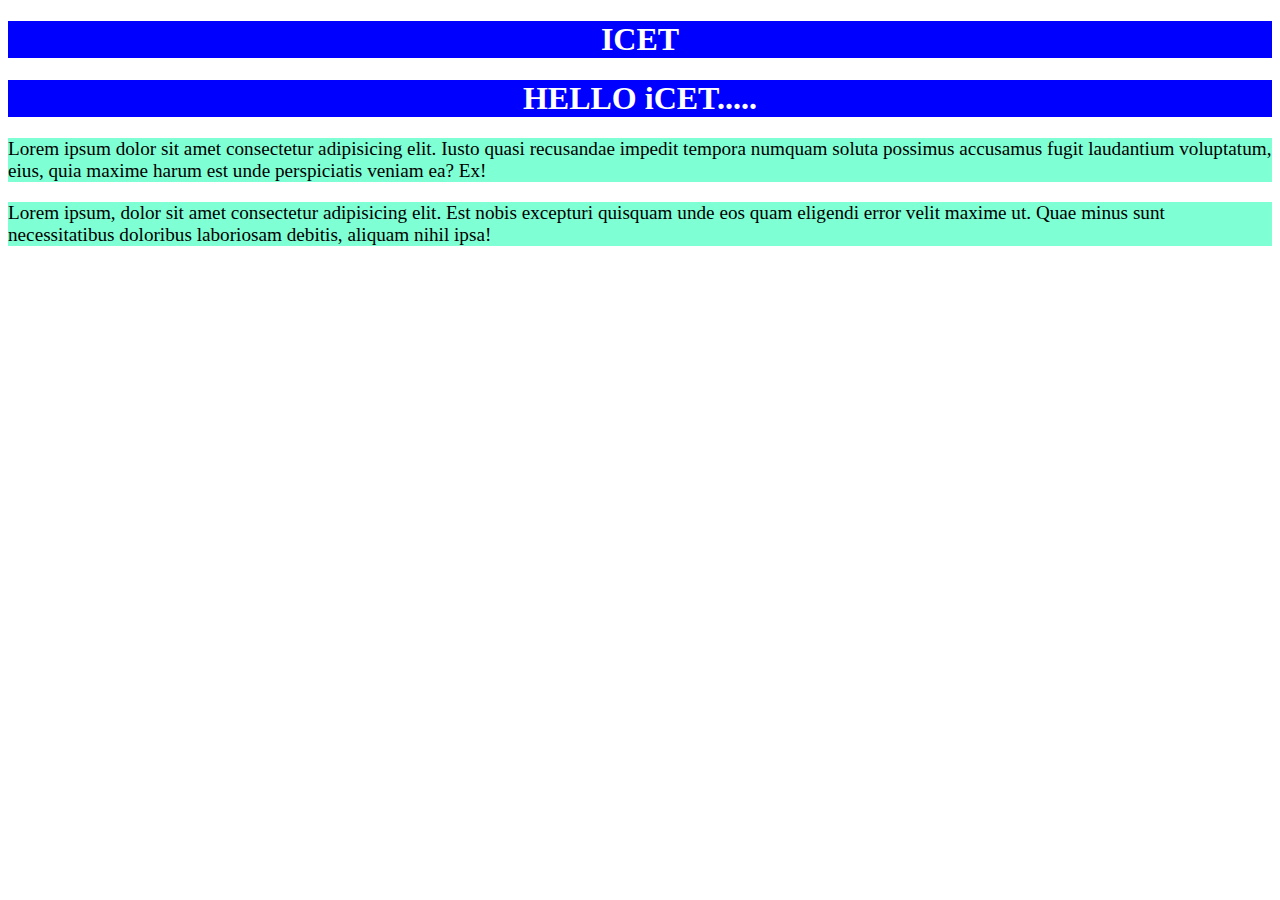
==== index.html @ 597256f9 "first commit" ====
<!DOCTYPE html>
<html lang="en">
<head>
    <meta charset="UTF-8">
    <meta name="viewport" content="width=device-width, initial-scale=1.0">
    <title>DAY 04 </title>
    <style>
        h1{
            background-color: blue; 
            color: white; 
            text-align: center;
        }
        p{
            font-size: larger; 
            background-color: aquamarine ; 
            color: black;

        }


    </style>

</head>
<body>
    <h1  >ICET</h1>
    <h1>HELLO iCET.....</h1>
    <p >Lorem ipsum dolor sit amet consectetur adipisicing elit. Iusto quasi recusandae impedit tempora numquam soluta possimus accusamus fugit laudantium voluptatum, eius, quia maxime harum est unde perspiciatis veniam ea? Ex!</p>
    <p>
        Lorem ipsum, dolor sit amet consectetur adipisicing elit. Est nobis excepturi quisquam unde eos quam eligendi error velit maxime ut. Quae minus sunt necessitatibus doloribus laboriosam debitis, aliquam nihil ipsa!
    </p>

</body>
</html>
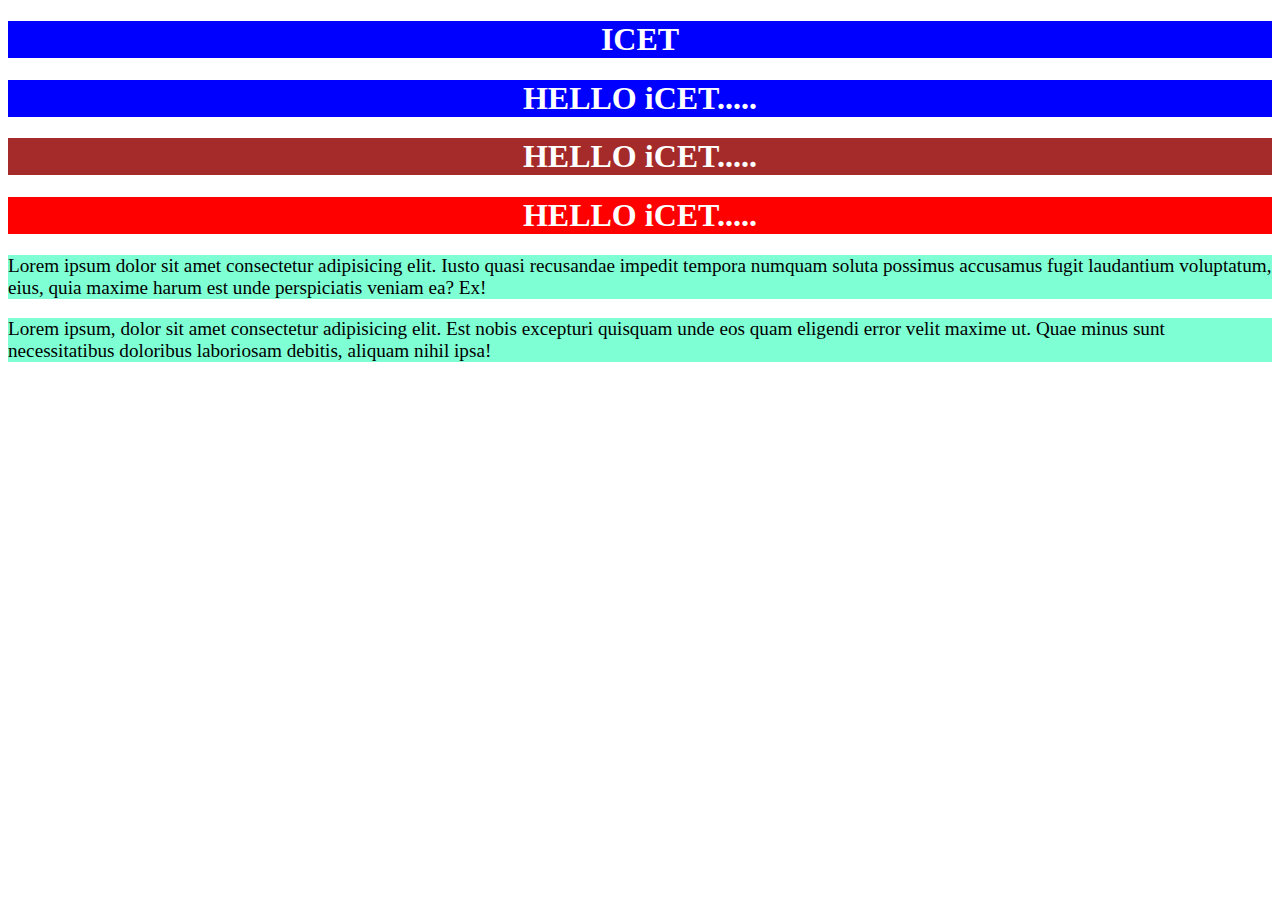
==== commit ff673f7b: "id selector" ====
--- a/index.html
+++ b/index.html
@@ -16,6 +16,12 @@
             color: black;
 
         }
+        #icet01{
+            background-color: brown;
+        }
+        #icet02{
+            background-color: red;
+        }
 
 
     </style>
@@ -24,6 +30,8 @@
 <body>
     <h1  >ICET</h1>
     <h1>HELLO iCET.....</h1>
+    <h1 id="icet01">HELLO iCET.....</h1>
+    <h1 id="icet02">HELLO iCET.....</h1>
     <p >Lorem ipsum dolor sit amet consectetur adipisicing elit. Iusto quasi recusandae impedit tempora numquam soluta possimus accusamus fugit laudantium voluptatum, eius, quia maxime harum est unde perspiciatis veniam ea? Ex!</p>
     <p>
         Lorem ipsum, dolor sit amet consectetur adipisicing elit. Est nobis excepturi quisquam unde eos quam eligendi error velit maxime ut. Quae minus sunt necessitatibus doloribus laboriosam debitis, aliquam nihil ipsa!
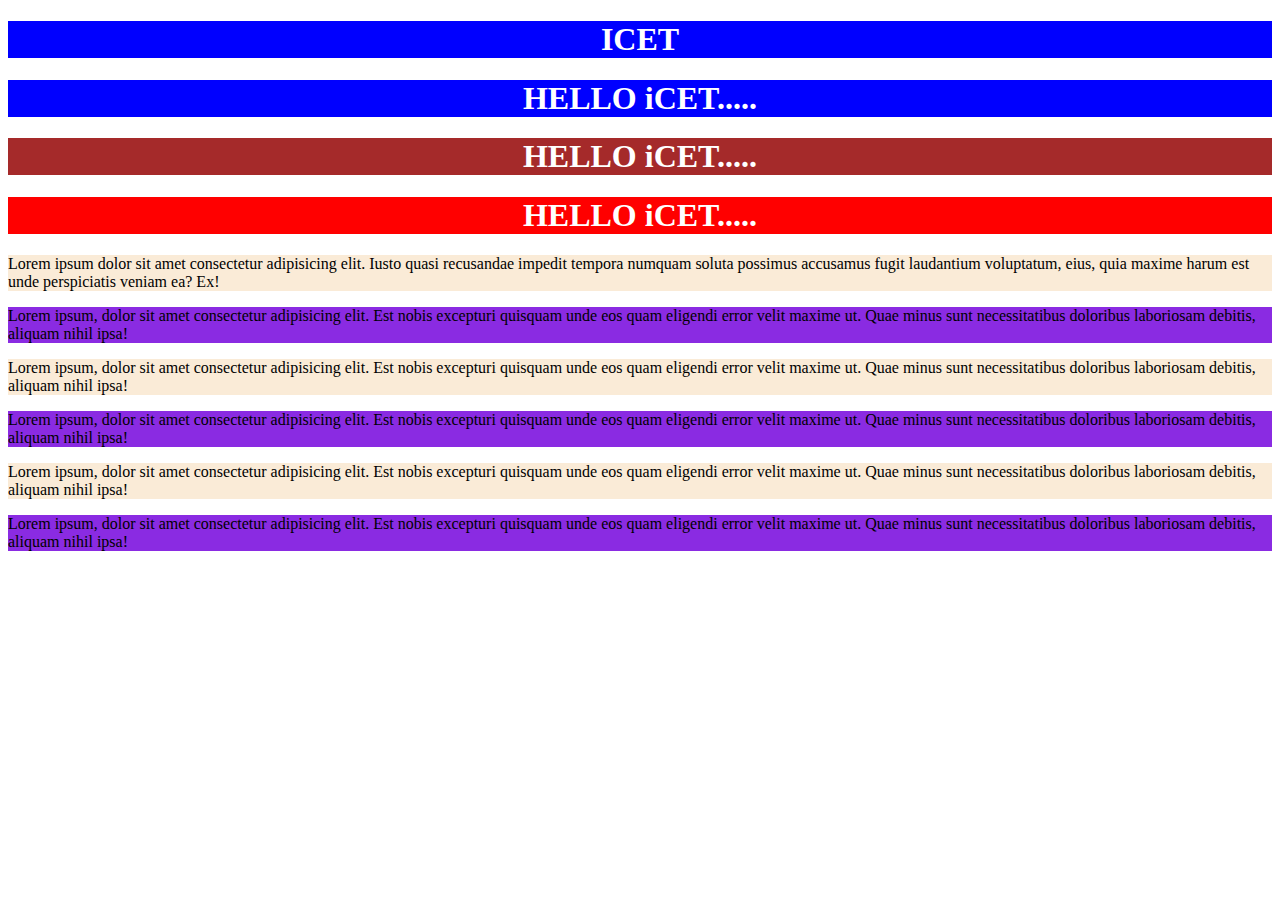
==== commit 52bbada6: "class selector" ====
--- a/index.html
+++ b/index.html
@@ -10,17 +10,18 @@
             color: white; 
             text-align: center;
         }
-        p{
-            font-size: larger; 
-            background-color: aquamarine ; 
-            color: black;
-
-        }
+        
         #icet01{
             background-color: brown;
         }
         #icet02{
             background-color: red;
+        }
+        .group01{
+            background-color: antiquewhite;
+        }
+        .group02{
+            background-color: blueviolet;
         }
 
 
@@ -32,10 +33,16 @@
     <h1>HELLO iCET.....</h1>
     <h1 id="icet01">HELLO iCET.....</h1>
     <h1 id="icet02">HELLO iCET.....</h1>
-    <p >Lorem ipsum dolor sit amet consectetur adipisicing elit. Iusto quasi recusandae impedit tempora numquam soluta possimus accusamus fugit laudantium voluptatum, eius, quia maxime harum est unde perspiciatis veniam ea? Ex!</p>
-    <p>
-        Lorem ipsum, dolor sit amet consectetur adipisicing elit. Est nobis excepturi quisquam unde eos quam eligendi error velit maxime ut. Quae minus sunt necessitatibus doloribus laboriosam debitis, aliquam nihil ipsa!
+    <p class="group01">Lorem ipsum dolor sit amet consectetur adipisicing elit. Iusto quasi recusandae impedit tempora numquam soluta possimus accusamus fugit laudantium voluptatum, eius, quia maxime harum est unde perspiciatis veniam ea? Ex!</p>
+    <p class="group02">Lorem ipsum, dolor sit amet consectetur adipisicing elit. Est nobis excepturi quisquam unde eos quam eligendi error velit maxime ut. Quae minus sunt necessitatibus doloribus laboriosam debitis, aliquam nihil ipsa!
     </p>
-
+    <p class="group01">Lorem ipsum, dolor sit amet consectetur adipisicing elit. Est nobis excepturi quisquam unde eos quam eligendi error velit maxime ut. Quae minus sunt necessitatibus doloribus laboriosam debitis, aliquam nihil ipsa!
+    </p>
+    <p class="group02">Lorem ipsum, dolor sit amet consectetur adipisicing elit. Est nobis excepturi quisquam unde eos quam eligendi error velit maxime ut. Quae minus sunt necessitatibus doloribus laboriosam debitis, aliquam nihil ipsa!
+    </p>
+    <p class="group01">Lorem ipsum, dolor sit amet consectetur adipisicing elit. Est nobis excepturi quisquam unde eos quam eligendi error velit maxime ut. Quae minus sunt necessitatibus doloribus laboriosam debitis, aliquam nihil ipsa!
+    </p>
+    <p class="group02">Lorem ipsum, dolor sit amet consectetur adipisicing elit. Est nobis excepturi quisquam unde eos quam eligendi error velit maxime ut. Quae minus sunt necessitatibus doloribus laboriosam debitis, aliquam nihil ipsa!
+    </p>
 </body>
 </html>